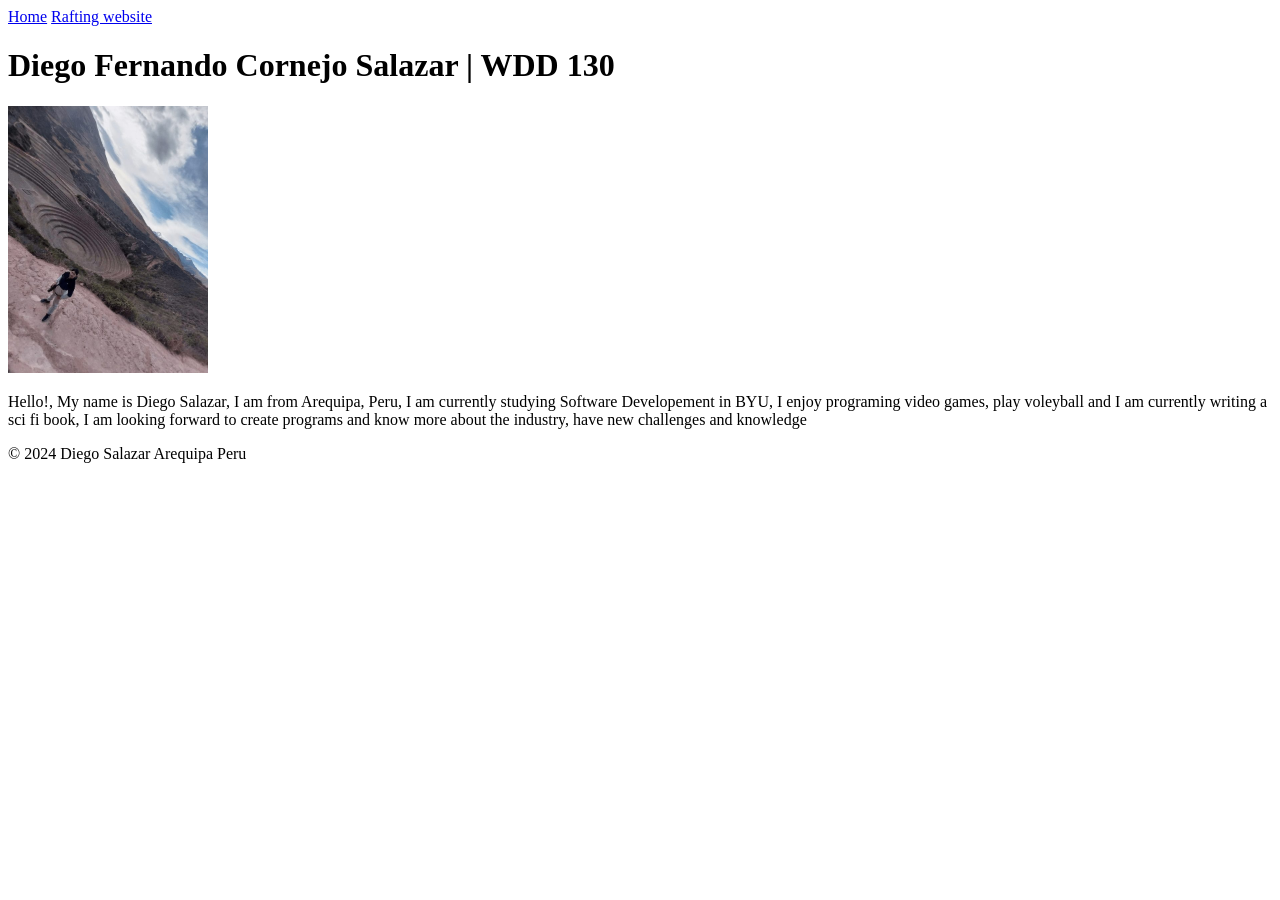
==== index.html @ 29428406 "Fix HTML structure and correct anchor tag" ====
<!DOCTYPE html>
<html lang="en">
<head>
    <meta charset="UTF-8">
    <meta name="viewport" content="width=device-width, initial-scale=1.0">
    <title>Diego Salazar| WDD 130</title>
</head>
<body>
<header>
    <nav>
        <a href="#">Home</a>
        <a href="wwr/">Rafting website</a>
    </nav>
    </header>
    <main>
        <h1>Diego Fernando Cornejo Salazar | WDD 130</h1>
        <img src="images/profile.jpg" alt="Hy, my name is Diego Fernando Cornejo Salazar" width="200">
        <p>Hello!, My name is Diego Salazar, I am from Arequipa, Peru, I am currently studying Software Developement in BYU, I enjoy programing video games, play voleyball and I am currently writing a sci fi book, I am looking forward to create programs and know more about the industry, have new challenges and knowledge</p>
    </main>
    <footer>
        <p>&copy; 2024 Diego Salazar Arequipa Peru</p>
    </footer>
</body>
</html>
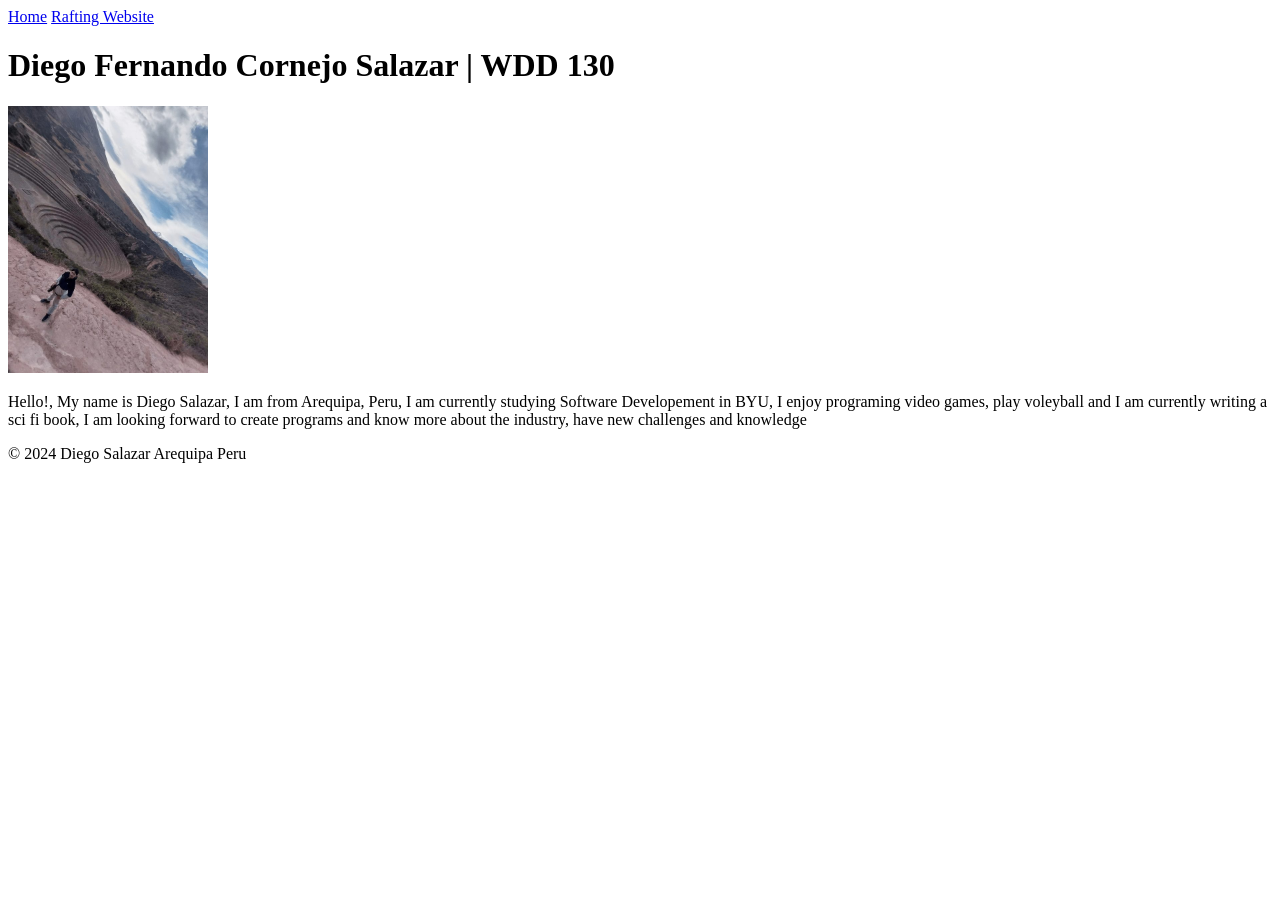
==== commit d1d44c40: "Fix formatting and update footer text in index.html" ====
--- a/index.html
+++ b/index.html
@@ -9,7 +9,7 @@
 <header>
     <nav>
         <a href="#">Home</a>
-        <a href="wwr/">Rafting website</a>
+        <a href="wwr/">Rafting Website</a>
     </nav>
     </header>
     <main>
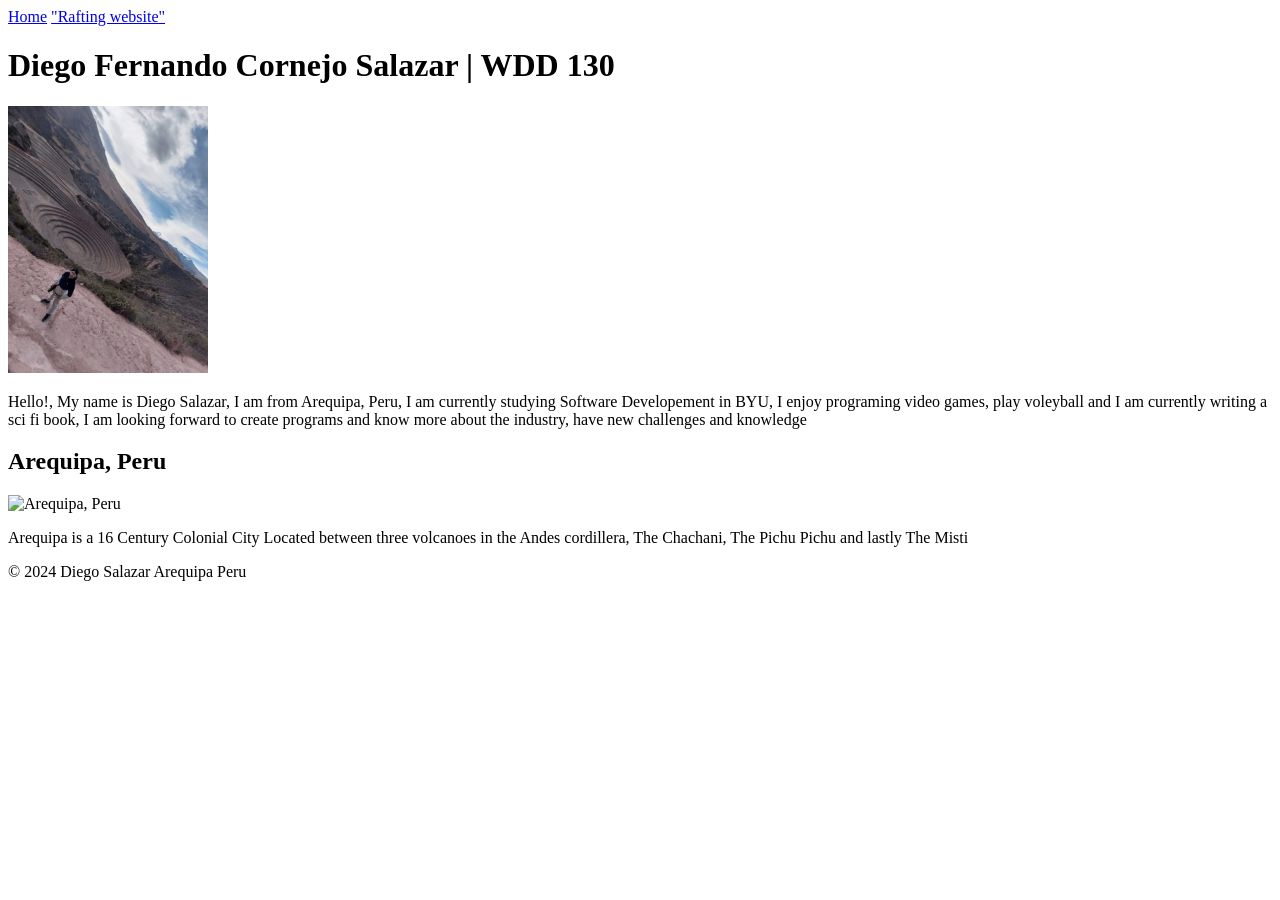
==== commit 52548979: "Add files via upload" ====
--- a/index.html
+++ b/index.html
@@ -4,12 +4,14 @@
     <meta charset="UTF-8">
     <meta name="viewport" content="width=device-width, initial-scale=1.0">
     <title>Diego Salazar| WDD 130</title>
+    <meta name="description" content="Diego Salazar WDD 130 Main page">
+    <meta name="author" content ="Diego Salazar">
 </head>
 <body>
 <header>
     <nav>
         <a href="#">Home</a>
-        <a href="wwr/">Rafting Website</a>
+        <a href="wwr/">"Rafting website"</a>
     </nav>
     </header>
     <main>
@@ -17,6 +19,11 @@
         <img src="images/profile.jpg" alt="Hy, my name is Diego Fernando Cornejo Salazar" width="200">
         <p>Hello!, My name is Diego Salazar, I am from Arequipa, Peru, I am currently studying Software Developement in BYU, I enjoy programing video games, play voleyball and I am currently writing a sci fi book, I am looking forward to create programs and know more about the industry, have new challenges and knowledge</p>
     </main>
+    <aside>
+     <h2>Arequipa, Peru</h2>
+     <img src="images/arequipa.jpg" alt="Arequipa, Peru">
+     <p>Arequipa is a 16 Century Colonial City Located between three volcanoes in the Andes cordillera, The Chachani, The Pichu Pichu and lastly The Misti</p>
+    </aside>
     <footer>
         <p>&copy; 2024 Diego Salazar Arequipa Peru</p>
     </footer>
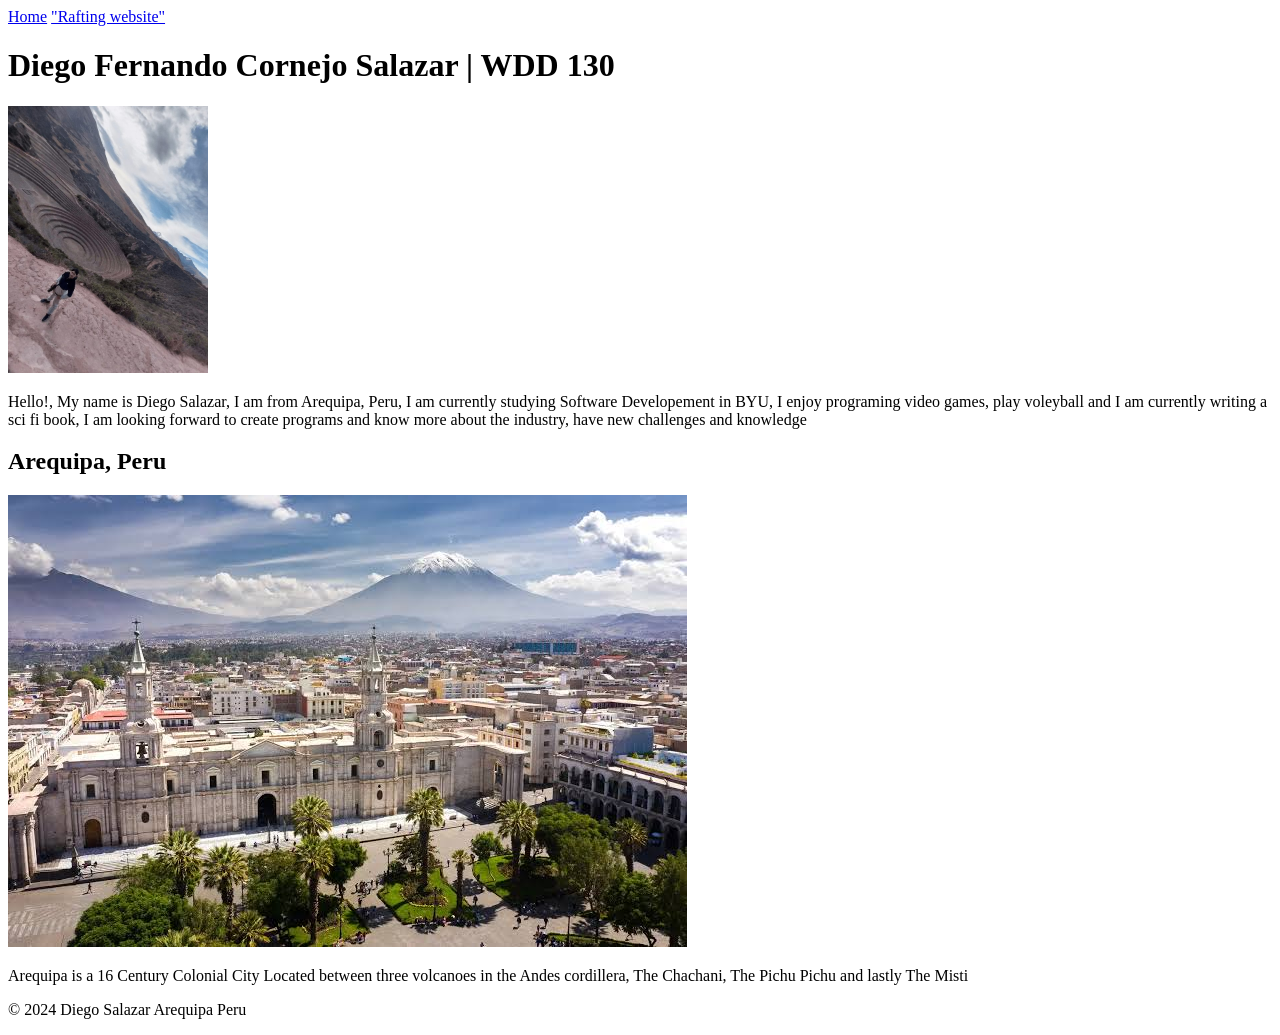
==== commit e7500f41: "Add files via upload" ====
--- a/index.html
+++ b/index.html
@@ -4,7 +4,7 @@
     <meta charset="UTF-8">
     <meta name="viewport" content="width=device-width, initial-scale=1.0">
     <title>Diego Salazar| WDD 130</title>
-    <meta name="description" content="Diego Salazar WDD 130 Main page">
+    <meta name="description" content="Diego Salazar WDD 130 Main page for the course of Web Design and Development">
     <meta name="author" content ="Diego Salazar">
 </head>
 <body>
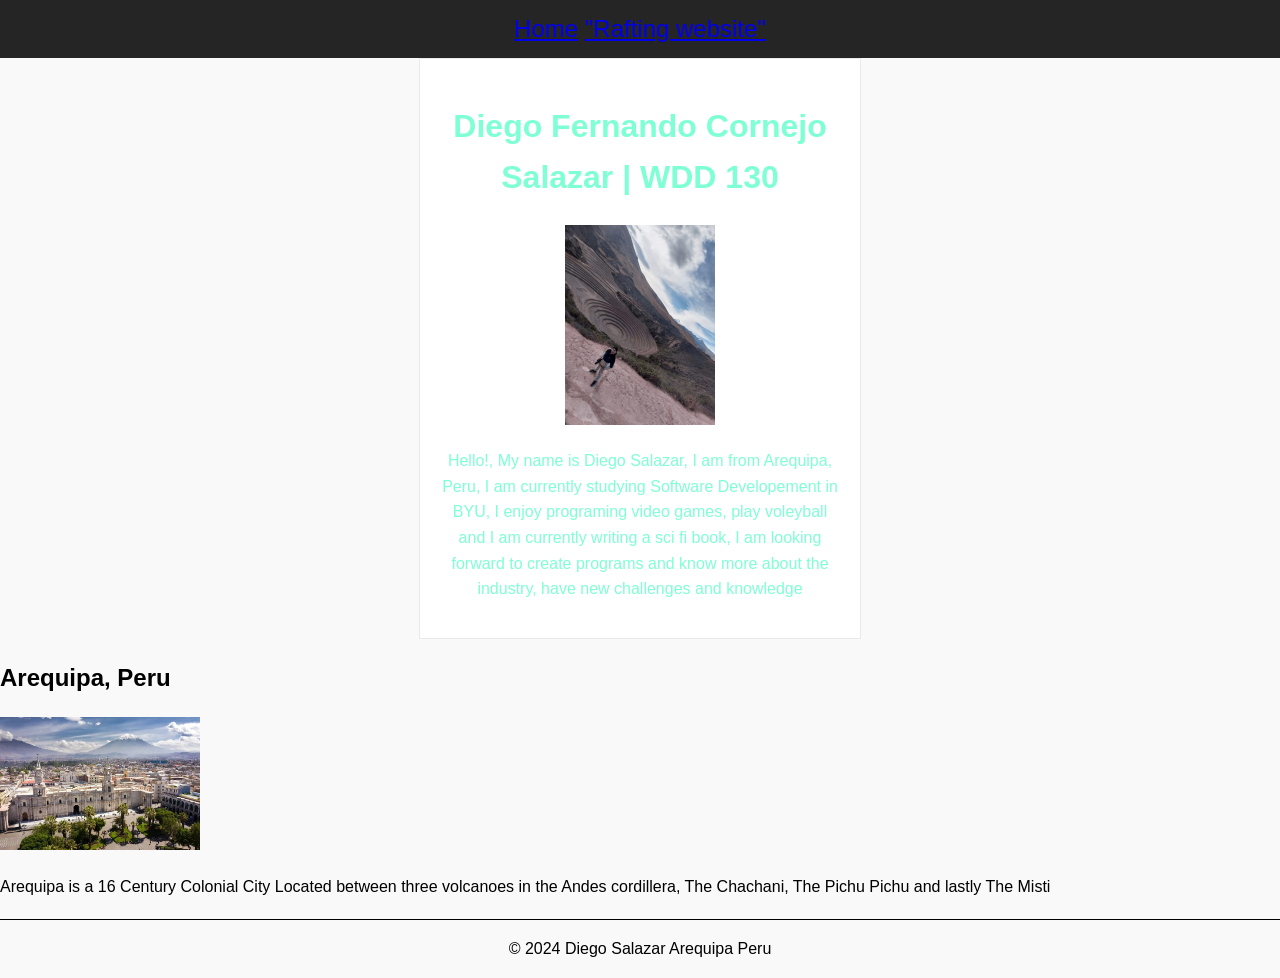
==== commit 970203d2: "Add files via upload" ====
--- a/index.html
+++ b/index.html
@@ -4,8 +4,9 @@
     <meta charset="UTF-8">
     <meta name="viewport" content="width=device-width, initial-scale=1.0">
     <title>Diego Salazar| WDD 130</title>
-    <meta name="description" content="Diego Salazar WDD 130 Main page for the course of Web Design and Development">
-    <meta name="author" content ="Diego Salazar">
+    <meta name="description" content="Diego Salazar WDD 130 Main page for the course of Web Design and Development, this page contains information about me and my hometown as well as other useful links to my other projects">
+    <meta name="author" content="Diego Salazar">
+    <link rel="stylesheet" href="styles/styles.css">
 </head>
 <body>
 <header>
@@ -26,6 +27,7 @@
     </aside>
     <footer>
         <p>&copy; 2024 Diego Salazar Arequipa Peru</p>
+        <href stylesheet="styles/styles.css" rel="stylesheet">
     </footer>
 </body>
 </html>
--- a/styles/styles.css
+++ b/styles/styles.css
@@ -0,0 +1,37 @@
+body {
+    font-family: Arial, sans-serif;
+    line-height: 1.6;
+    background-color: #f9f9f9;
+    margin: 0;
+    padding: 0;
+}
+header{
+    background-color: #252525;
+    color:  lightgray;
+    padding: 10px;
+    text-align: center;
+    font-size: 1.5em;
+}
+main img{
+    max-width: 150px;
+    height: auto;
+}
+p{padding: 0;}
+aside img{
+    max-width: 200px;
+    height: auto;
+}
+main {
+    max-width: 800px;
+    width: 400px;
+    margin: 0 auto;
+    border: 1px solid #cccccc70;
+    padding: 20px;
+    background-color: #fff;
+    color:aquamarine;
+    text-align: center;}
+footer {
+margin-top: 20px;
+border-top: 1px solid #000;
+text-align:center;
+}
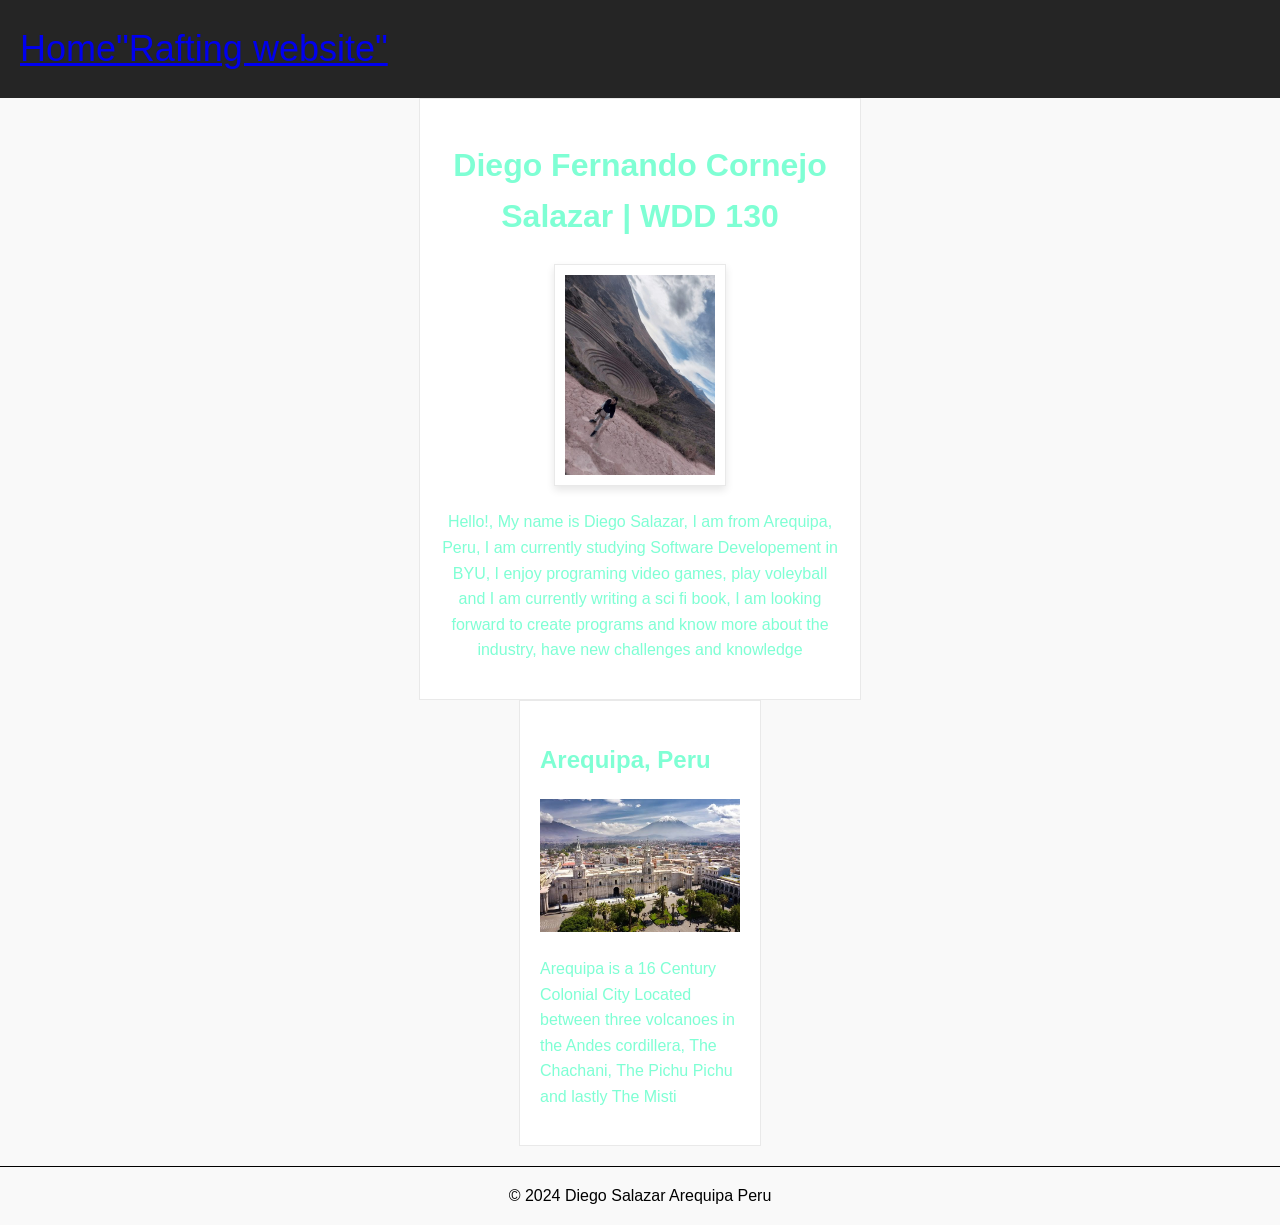
==== commit 252f43d3: "Add files via upload" ====
--- a/index.html
+++ b/index.html
@@ -3,8 +3,8 @@
 <head>
     <meta charset="UTF-8">
     <meta name="viewport" content="width=device-width, initial-scale=1.0">
-    <title>Diego Salazar| WDD 130</title>
-    <meta name="description" content="Diego Salazar WDD 130 Main page for the course of Web Design and Development, this page contains information about me and my hometown as well as other useful links to my other projects">
+    <title>| WDD 130 Diego Salazar</title>
+    <meta name="description" content="Diego Salazar WDD 130 Main page for the course of Web Design and Development, this page contains information about me and my hometown">
     <meta name="author" content="Diego Salazar">
     <link rel="stylesheet" href="styles/styles.css">
 </head>
--- a/styles/styles.css
+++ b/styles/styles.css
@@ -4,6 +4,17 @@
     background-color: #f9f9f9;
     margin: 0;
     padding: 0;
+}
+nav{
+    background-color: #252525;
+    color:  lightgray;
+    padding: 10px;
+    text-align: center;
+    font-size: 1.5em;
+    display: flex;
+}
+h1{
+    color: aquamarine;
 }
 header{
     background-color: #252525;
@@ -15,8 +26,18 @@
 main img{
     max-width: 150px;
     height: auto;
+    border: 1px solid #cccccc70;
+    padding: 10px;
+    box-shadow: 0 4px 8px rgba(0, 0, 0, 0.1);}
+p{padding: 0;}
+aside{
+    width: 200px;
+    margin: 0 auto;
+    border: 1px solid #cccccc70;
+    padding: 20px;
+    background-color: #fff;
+    color:aquamarine;
 }
-p{padding: 0;}
 aside img{
     max-width: 200px;
     height: auto;
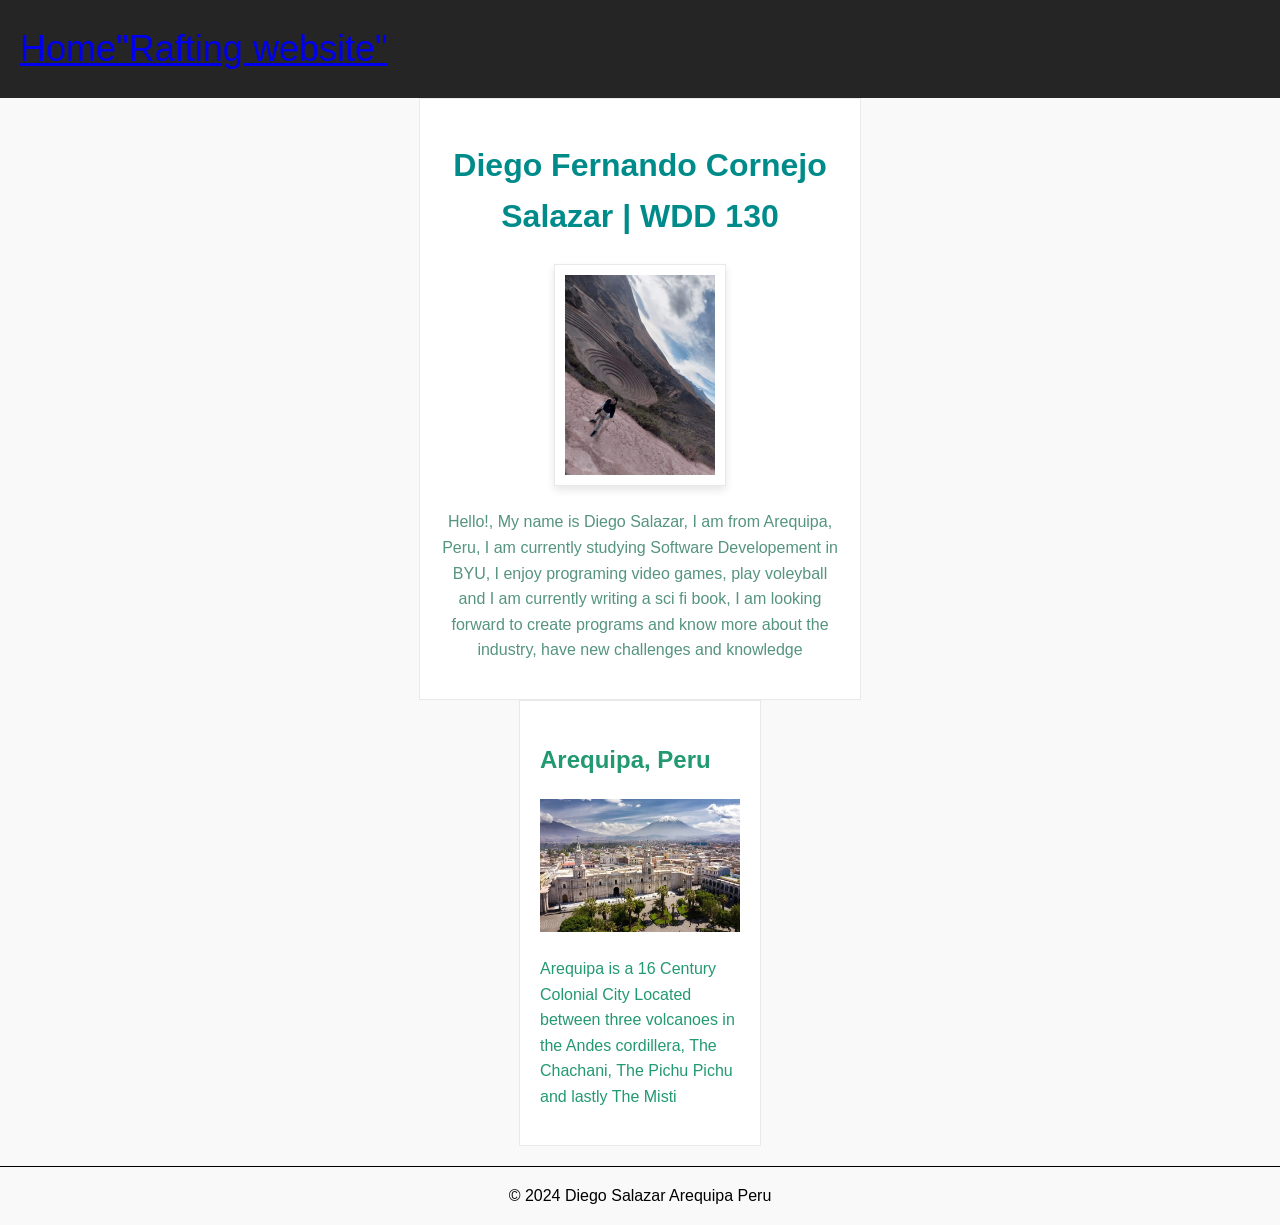
==== commit 24aa1c98: "Add files via upload" ====
--- a/index.html
+++ b/index.html
@@ -27,7 +27,6 @@
     </aside>
     <footer>
         <p>&copy; 2024 Diego Salazar Arequipa Peru</p>
-        <href stylesheet="styles/styles.css" rel="stylesheet">
     </footer>
 </body>
 </html>
--- a/styles/styles.css
+++ b/styles/styles.css
@@ -14,7 +14,7 @@
     display: flex;
 }
 h1{
-    color: aquamarine;
+    color: darkcyan;
 }
 header{
     background-color: #252525;
@@ -36,7 +36,7 @@
     border: 1px solid #cccccc70;
     padding: 20px;
     background-color: #fff;
-    color:aquamarine;
+    color:rgb(35, 153, 114);
 }
 aside img{
     max-width: 200px;
@@ -49,7 +49,7 @@
     border: 1px solid #cccccc70;
     padding: 20px;
     background-color: #fff;
-    color:aquamarine;
+    color:rgb(85, 148, 127);
     text-align: center;}
 footer {
 margin-top: 20px;
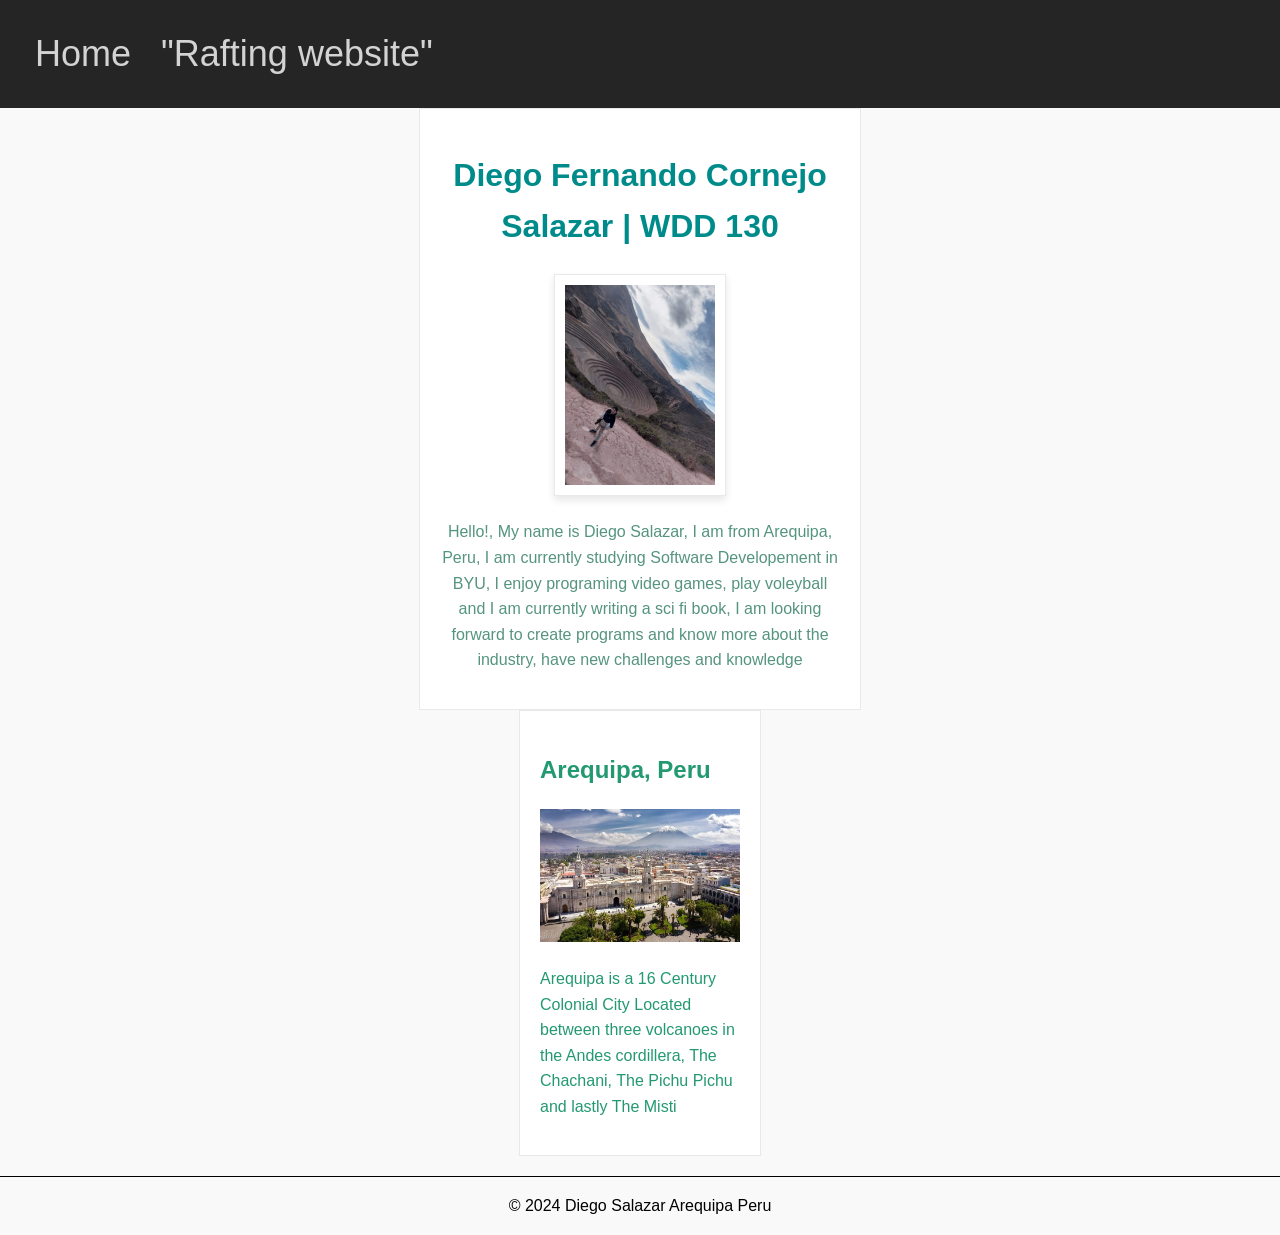
==== commit e9689e0e: "Add files via upload" ====
--- a/index.html
+++ b/index.html
@@ -12,7 +12,7 @@
 <header>
     <nav>
         <a href="#">Home</a>
-        <a href="wwr/">"Rafting website"</a>
+        <a href="wwr/about.html">"Rafting website"</a>
     </nav>
     </header>
     <main>
--- a/styles/styles.css
+++ b/styles/styles.css
@@ -12,6 +12,13 @@
     text-align: center;
     font-size: 1.5em;
     display: flex;
+}
+nav a{
+    color: lightgray;
+    text-decoration: none;
+    margin: 0 10px;
+    padding: 5px;
+    display: block;
 }
 h1{
     color: darkcyan;
